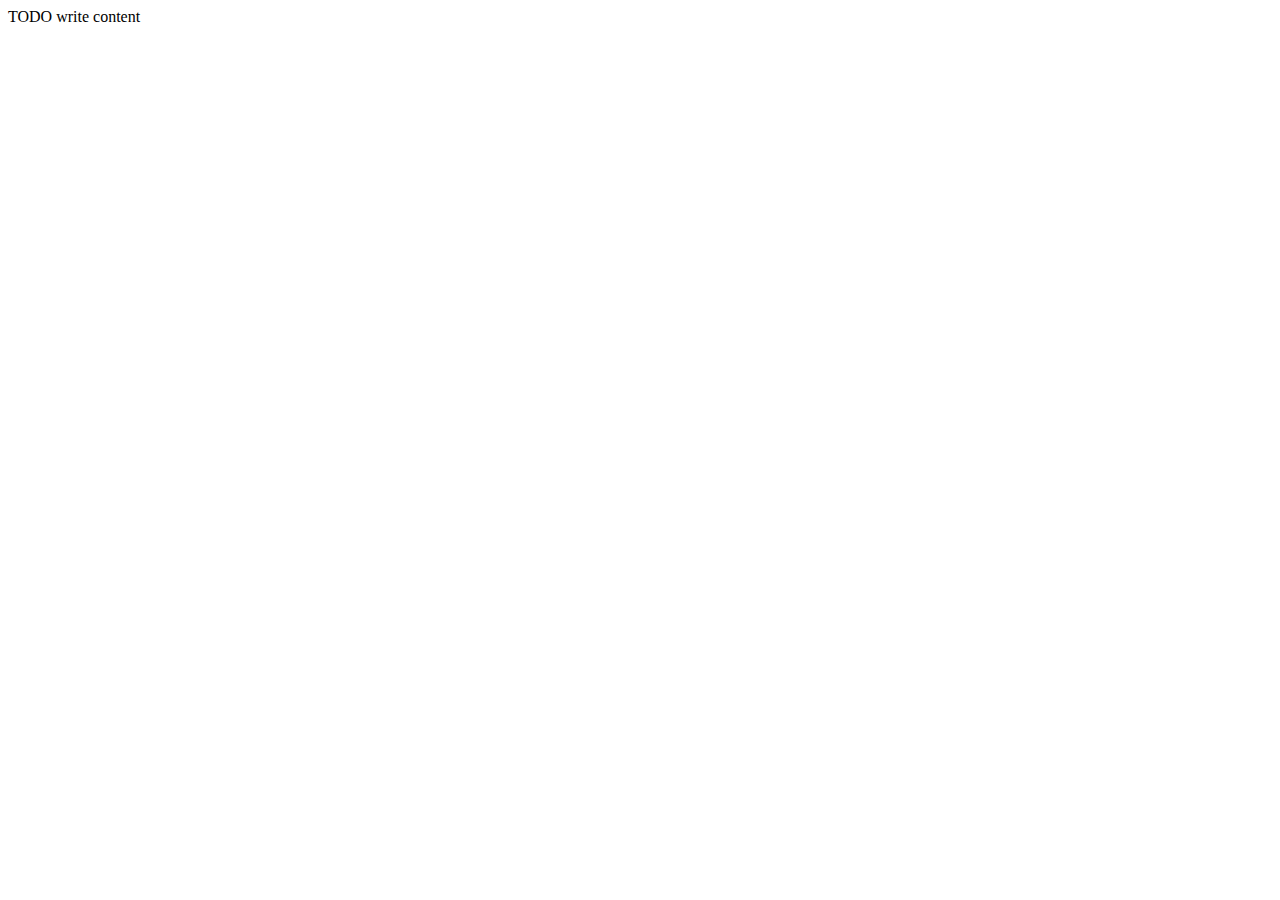
==== public_html/vsita/about.html @ 3fba0015 "v1: versión 1 del examen 01" ====
<!DOCTYPE html>
<!--
To change this license header, choose License Headers in Project Properties.
To change this template file, choose Tools | Templates
and open the template in the editor.
-->
<html>
    <head>
        <title>TODO supply a title</title>
        <meta charset="UTF-8">
        <meta name="viewport" content="width=device-width, initial-scale=1.0">
    </head>
    <body>
        <div>TODO write content</div>
    </body>
</html>
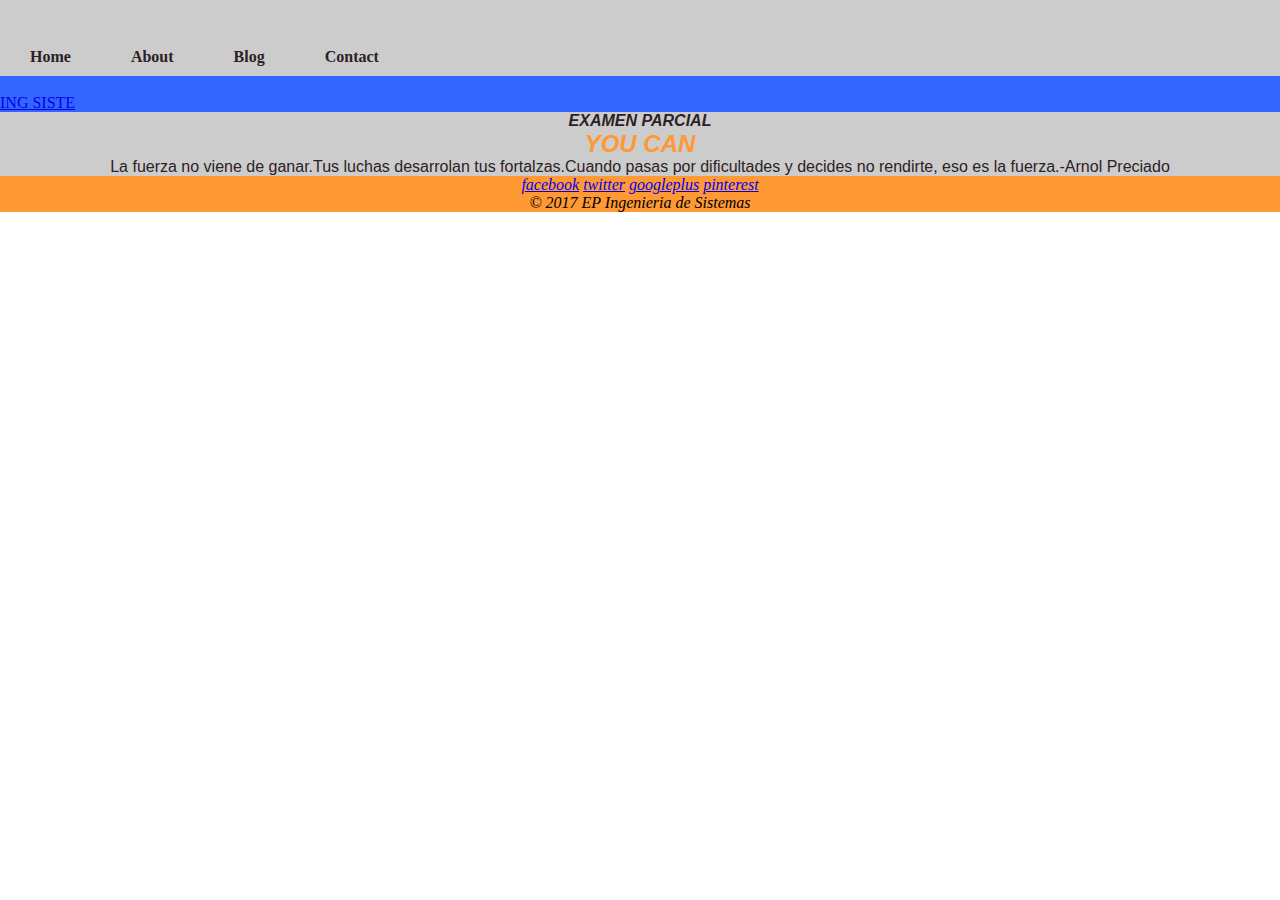
==== commit 31751add: "v1: versión 1 del examen 01" ====
--- a/public_html/vsita/about.html
+++ b/public_html/vsita/about.html
@@ -9,8 +9,51 @@
         <title>TODO supply a title</title>
         <meta charset="UTF-8">
         <meta name="viewport" content="width=device-width, initial-scale=1.0">
+        <link href="../css/estilos.css" rel="stylesheet" type="text/css"/>
+        <script src="../js/scripts.js" type="text/javascript"></script>
     </head>
     <body>
-        <div>TODO write content</div>
+        <div id="container">
+            <header id="header1">
+                <nav>
+                    <a href="index.html" class="logo"><img src="imagenes/logo01.png" alt=""/></a>
+                    <ul id="navigation">
+                        <li class="selected"><a href="#">Home</a></li>
+                        <li class="menu"><a href="#">About</a></li>
+                        <li class="menu"><a href="#">Blog</a></li>
+                        <li class="menu"><a href="#">Contact</a></li>
+                    </ul>
+                </nav>
+            </header>
+            <section id="body" class="home">
+                <header class="header2">
+                    <img src="imagenes/bg-home.png" alt=""/>
+                    <div>
+                        <a href="#">ING SISTE</a>
+                    </div>
+                </header>
+                <article class="body">
+                    <div>
+                        <div>
+                            <h1>EXAMEN PARCIAL</h1>
+                            <h2>YOU CAN</h2>
+                            <p>La fuerza no viene de ganar.Tus luchas desarrolan tus fortalzas.Cuando pasas por dificultades y decides no rendirte, eso es la fuerza.-Arnol Preciado</p>
+                        </div>
+                    </div>
+                </article>
+            </section>
+            <footer id="footer2">
+                <div>
+                    <div class="connect">
+                        <a href="#" class="facebook">facebook</a>
+                        <a href="#" class="twitter">twitter</a>
+                        <a href="#" class="googleplus">googleplus</a>
+                        <a href="#" class="pinterest">pinterest</a>
+                        
+                    </div>
+                    <p>&copy; 2017 EP Ingenieria de Sistemas</p>
+                </div>
+            </footer>
+        </div>
     </body>
 </html>
--- a/public_html/css/estilos.css
+++ b/public_html/css/estilos.css
@@ -0,0 +1,97 @@
+*{
+    margin: 0;
+    padding: 0;
+    
+}
+#container{
+    background: #3366ff
+       
+}
+.body{
+    background: #cccccc;
+}
+.body h1{
+  
+  font-family:Arial,Helvetica,sans-serif;
+  font-size:100%;
+  color: #2C2126;
+  font-style: italic;
+  text-align: center;
+         
+}
+.body h2{
+    color:#ff9933;
+   font-family:Arial,Helvetica,sans-serif;
+     font-style: italic;
+    font-size:150%;
+    color: #ff9933;
+    text-align: center;
+}
+.body p{
+   font-family:Arial,Helvetica,sans-serif;
+  font-size:100%;
+  color: #2C2126;
+  font-style: normal;
+  text-align: center;
+}
+#header1 {
+     background: #cccccc;       
+}
+
+#header1 ul {   
+    overflow: hidden;    
+}
+#header1 li a{
+    float: left;
+    margin: 20 5px;
+  
+}
+#header1 li a:hover{
+    color: rgba(0,250,0,0.5);
+   
+}
+.header2 img{
+    background: url(../imagenes/bg-home.png);
+    margin: 500;
+    margin-top: auto;
+    margin-left: auto;
+    margin-right: auto;
+    right: 500;
+    left: 500;
+    top: 0.5;
+    
+}
+
+nav ul{
+    background: #cccccc; 
+    display: flex;
+    list-style: none;   
+    
+}
+nav ul ul{
+    display: none;
+}
+nav a{
+    font-weight: bold;
+    display: block;
+    color:#2C2126;
+    padding: 10px 30px;
+    text-decoration: none;
+
+}
+
+nav ul li:hover ul{
+    display: block;
+    position: absolute;    
+}
+#footer2{
+    font-family:Times New Roman;
+    font-style: italic;
+    background: #ff9933;
+    text-align: center;
+}
+.connect{
+  
+    
+    
+}
